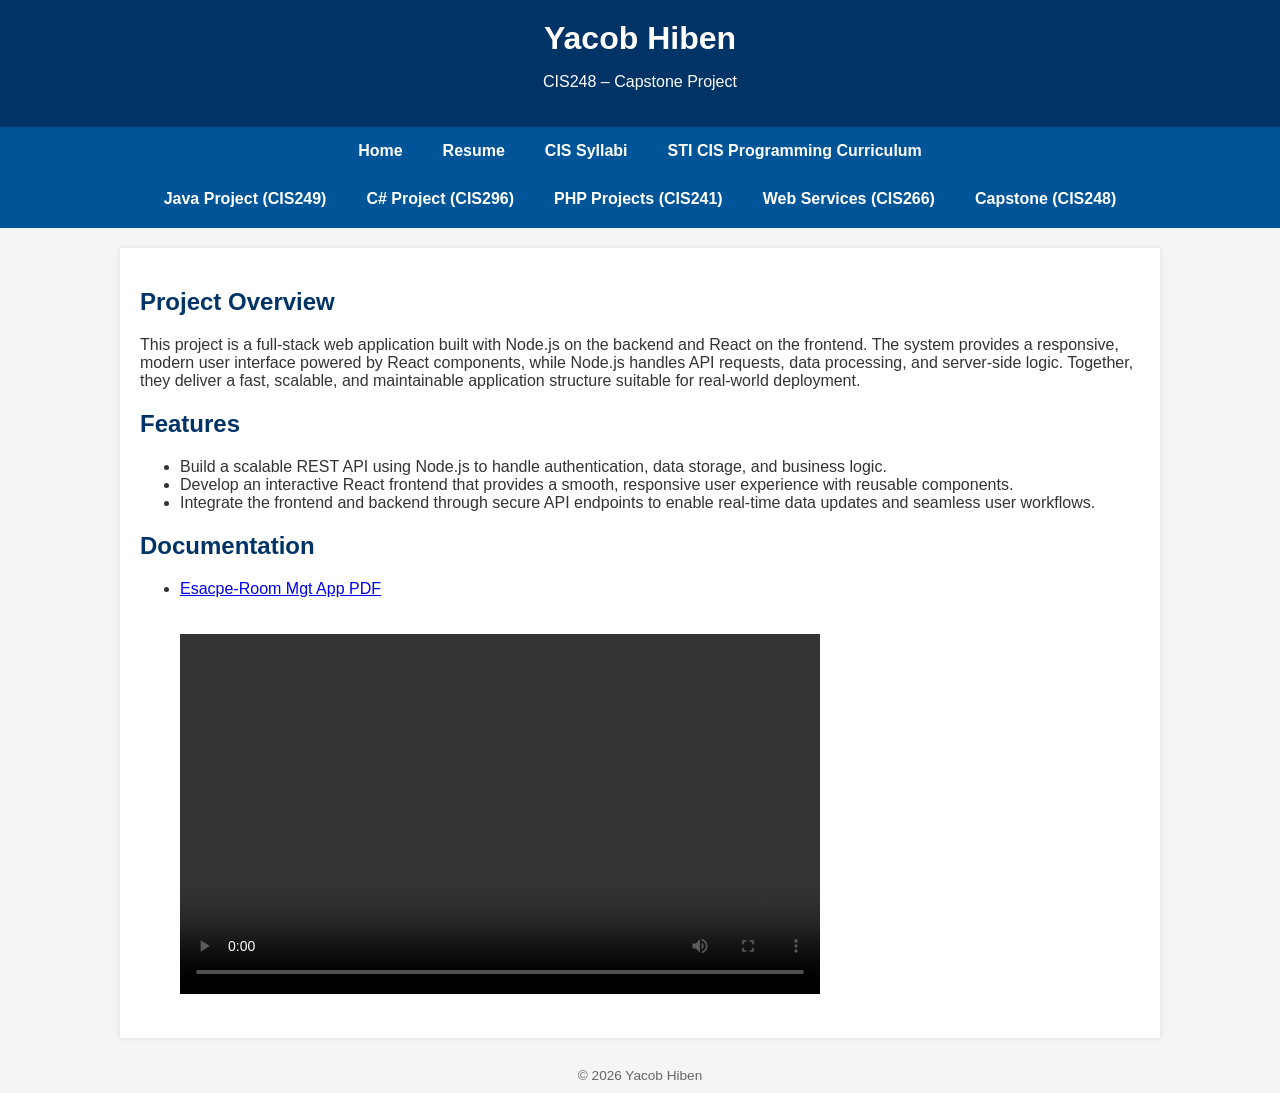
==== capstone.html @ e9412413 "Add files via upload" ====
<!DOCTYPE html>
<html lang="en">
<head>
    <meta charset="UTF-8">
    <title>CIS248 Capstone – Yacob Hiben</title>
    <link rel="stylesheet" href="styles.css">
</head>
<body>

<header>
    <h1>Yacob Hiben</h1>
    <p>CIS248 – Capstone Project</p>
</header>

<nav>
    <div class="nav-row">
        <ul>
            <li><a href="index.html">Home</a></li>
            <li><a href="YacobHibenResume.pdf" target="_blank">Resume</a></li>
            <li><a href="CIS_Syllabi.html">CIS Syllabi</a></li>
            <li><a href="http://catalog.southeasttech.edu/preview_program.php?catoid=17&poid=2004&hl=%22programming%22" target="_blank">
                STI CIS Programming Curriculum
            </a></li>
        </ul>
    </div>

    <div class="nav-row">
        <ul>
            <li><a href="java-project.html">Java Project (CIS249)</a></li>
            <li><a href="csharp-project.html">C# Project (CIS296)</a></li>
            <li><a href="cis241-projects.html">PHP Projects (CIS241)</a></li>
            <li><a href="cis266-webservices.html">Web Services (CIS266)</a></li>
            <li><a href="capstone.html">Capstone (CIS248)</a></li>
        </ul>
    </div>
</nav>

<main>
    <section>
        <h2>Project Overview</h2>
        <p>
            This project is a full‑stack web application built with Node.js on the backend and React on the frontend. 
            The system provides a responsive, modern user interface powered by React components, while Node.js handles API requests, data processing, and server‑side logic. 
            Together, they deliver a fast, scalable, and maintainable application structure suitable for real‑world deployment.
        </p>
    </section>

    <section>
        <h2>Features</h2>
        <ul>
            <li>Build a scalable REST API using Node.js to handle authentication, data storage, and business logic.</li>
            <li>Develop an interactive React frontend that provides a smooth, responsive user experience with reusable components.</li>
            <li>Integrate the frontend and backend through secure API endpoints to enable real‑time data updates and seamless user workflows.</li>
        </ul>
    </section>

    <section>
        <h2>Documentation</h2>
            <ul>
                <li><a href="demos/CIS248.pdf" target="_blank">Esacpe-Room Mgt App PDF</a></li>
                <br></br>
                <video width="640" height="360" controls>
                <source src="videos/CIS248.mp4" type="video/mp4">
                Your browser does not support the video tag.
                </video>
        </ul>
    </section>
</main>

<footer>&copy; 2026 Yacob Hiben</footer>

</body>
</html>
---- styles.css ----
/* Global layout */
body {
    margin: 0;
    font-family: Arial, Helvetica, sans-serif;
    background-color: #f5f5f5;
    color: #333;
}

header {
    background-color: #003366;
    color: #ffffff;
    padding: 20px;
    text-align: center;
}

header h1 {
    margin: 0;
    font-size: 2rem;
}

/* Navigation bar */
nav {
    background-color: #005599;
    padding-bottom: 5px;
}

.nav-row {
    display: flex;
    justify-content: center;   /* centers the UL horizontally */
    margin: 0;
    padding: 0;
}

.nav-row ul {
    display: flex;
    gap: 10px;                 /* optional spacing between items */
    padding: 0;
    margin: 5px 0;
}

.nav-row li {
    list-style: none;
}

.nav-row a {
    display: block;
    padding: 10px 15px;
    color: white;
    text-decoration: none;
    font-weight: bold;
}

.nav-row a:hover {
    background-color: #003f73;
}

/* Main content */
main {
    max-width: 1000px;
    margin: 20px auto;
    padding: 20px;
    background-color: #ffffff;
    box-shadow: 0 0 5px rgba(0,0,0,0.1);
}

h2 {
    color: #003366;
}

section {
    margin-bottom: 20px;
}

footer {
    text-align: center;
    padding: 10px;
    font-size: 0.85rem;
    color: #666;
}
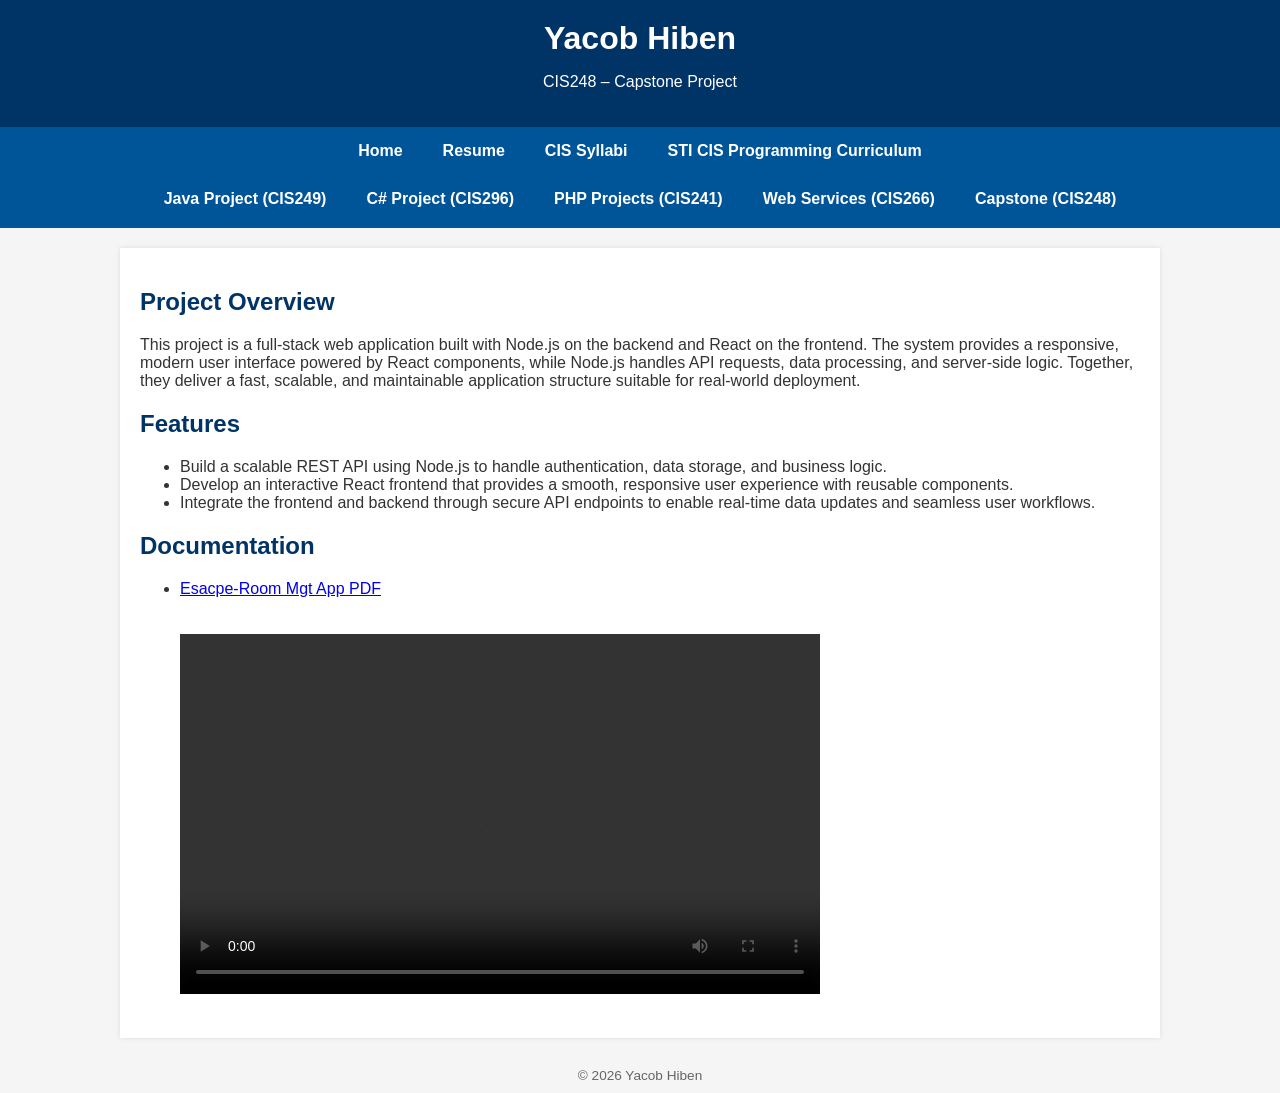
==== commit 595e150f: "Add files via upload" ====
--- a/capstone.html
+++ b/capstone.html
@@ -60,7 +60,7 @@
                 <li><a href="demos/CIS248.pdf" target="_blank">Esacpe-Room Mgt App PDF</a></li>
                 <br></br>
                 <video width="640" height="360" controls>
-                <source src="videos/CIS248.mp4" type="video/mp4">
+                <source src="https://github.com/Yacob0623/yacob-hibenportfolio/releases/download/new/CIS248.mp4" type="video/mp4">
                 Your browser does not support the video tag.
                 </video>
         </ul>
